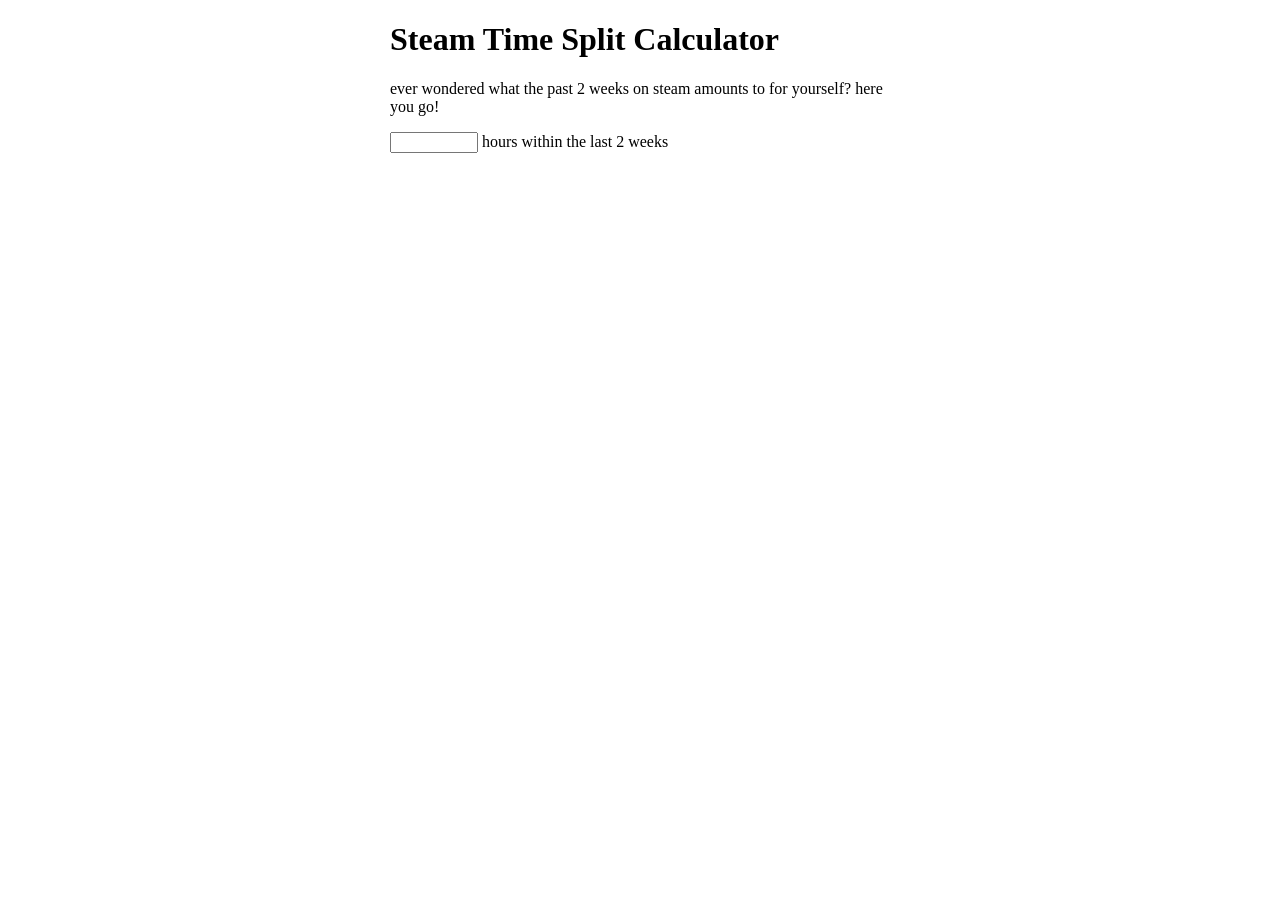
==== src/index.html @ ddeb9973 "init commit" ====
<!DOCTYPE html>

<html>

<head>
    <link href="style.css" type="text/css" rel="stylesheet" />
</head>

<body>
    <h1>Steam Time Split Calculator</h1>

    <section>
        <p>ever wondered what the past 2 weeks on steam amounts to for yourself? here you go!</p>
    </section>

    <section>
        <form>
            <input type="number" id="hours"><label>&nbsp;hours within the last 2 weeks</label>
        </form>

        <p id="output"></p>
    </section>

    <script src="script.js"></script>
</body>

</html>
---- src/style.css ----
body {
    max-width: 500px;
    margin: auto;
}

input {
    max-width: 80px;
    display: inline;
}
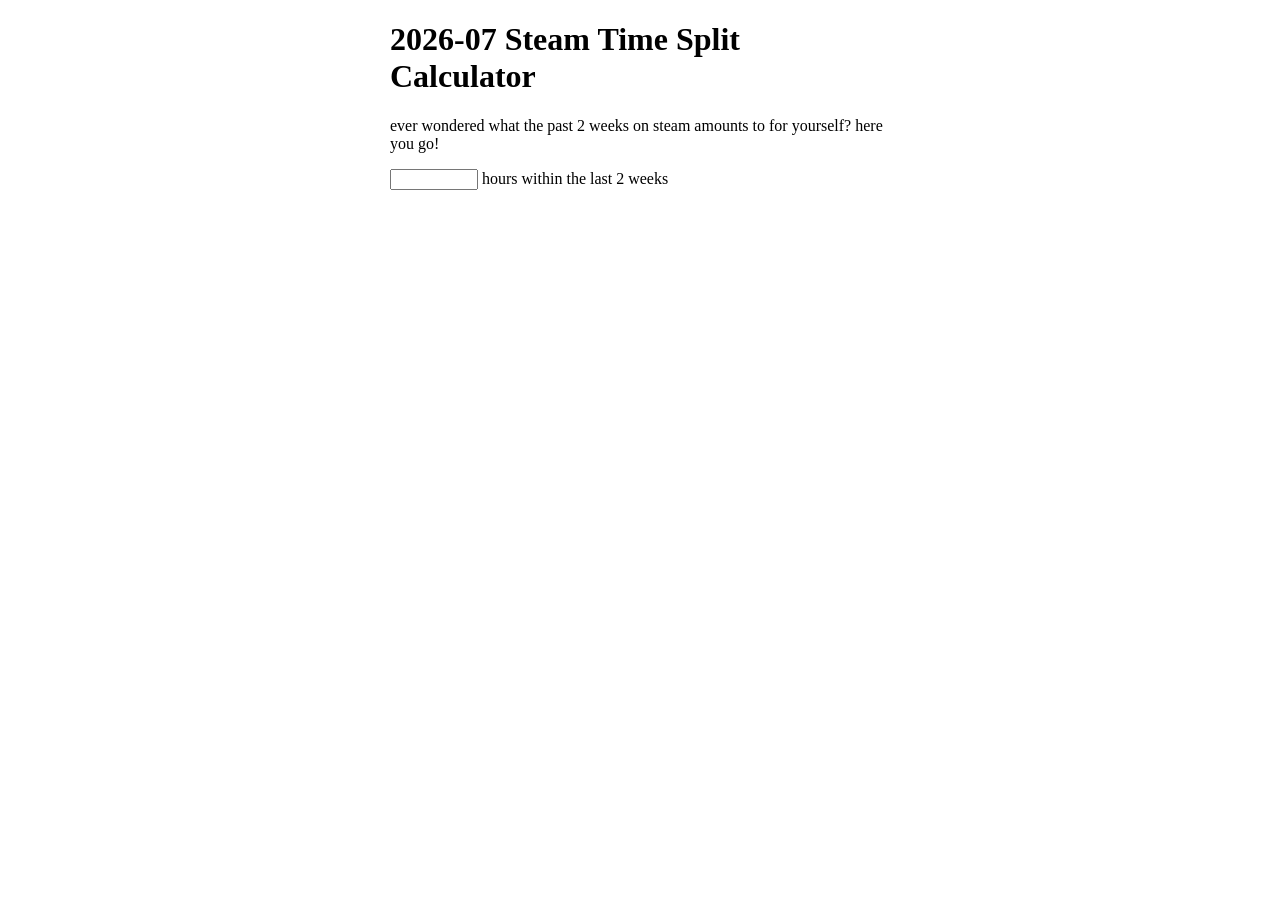
==== commit f7195ad7: "add title" ====
--- a/src/index.html
+++ b/src/index.html
@@ -3,11 +3,12 @@
 <html>
 
 <head>
+    <title>steam time split calculator</title>
     <link href="style.css" type="text/css" rel="stylesheet" />
 </head>
 
 <body>
-    <h1>Steam Time Split Calculator</h1>
+    <h1>2026-07 Steam Time Split Calculator</h1>
 
     <section>
         <p>ever wondered what the past 2 weeks on steam amounts to for yourself? here you go!</p>
